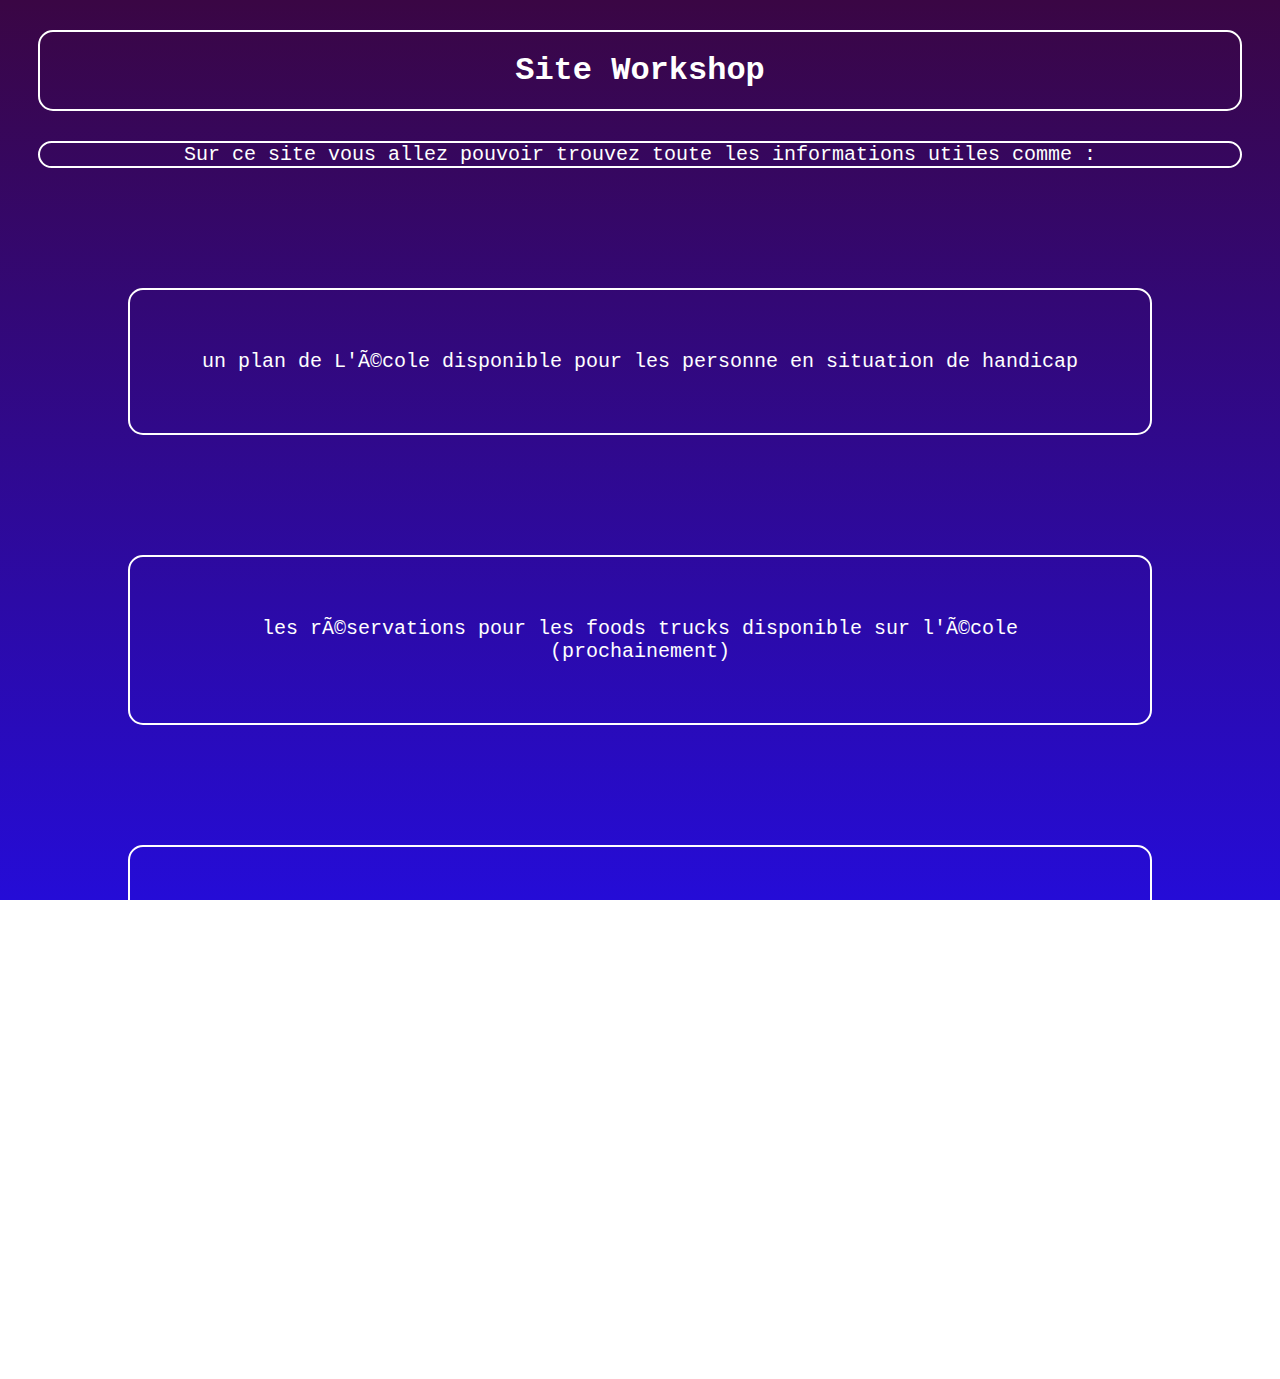
==== index.html @ 2e92f027 "site" ====
<!DOCTYPE html>
<html lang="FR">
<head>
    <meta charset="FR">

    <link href="Style/style index.css" rel="stylesheet"/>
        
    <meta name="viewport" content="width=device-width"/>

<body>
    <header>

    </header>
    <h1>Site Workshop</h1>
    <div>
            <p class="desc">
                Sur ce site vous allez pouvoir trouvez 
                toute les informations utiles comme  :
            </p>
            <p class="carte">
                un plan de L'école disponible
                pour les personne en situation de handicap
            </p>
            <p class="reservations">
                les réservations pour les foods trucks disponible sur l'école
                (prochainement)
            </p>
            <p class="liens">
                Liens utiles (360 learning, ingénium, etc...)
            </p>
            <p class="blog">
                Le blog
            </p>
        
    </div>
    <footer>

    </footer>
 </body>

</head>

</html>
---- Style/style index.css ----
body
{
    background: rgb(37,12,215);
    background: linear-gradient(0deg, rgba(37,12,215,1) 0%, rgba(58,6,68,1) 100%);
    background-attachment: fixed;
    


}

h1
{
    text-align: center;
    border : 2px solid white;
    border-radius: 15px;
    color: white;
    font-family: 'Courier New', Courier, monospace;
    padding: 20px;
    margin: 30px;
}

p
{
    color: white;
    font-size: 20px;
    font-family: 'Courier New', Courier, monospace;
    border : 2px solid rgb(255, 255, 255);
    border-radius: 15px;    
    text-align: center;
    margin: 30px;
    padding : auto;
   

}


p.carte
{
    border : 2px solid white;
    border-radius: 15px;
    position:relative;
    padding: 60px;
    margin: 120px
}

p.reservations
{
    position:relative;
    padding: 60px;
    margin: 120px
}
p.liens
{
    position:relative;
    padding: 60px;
    margin: 120px
}
p.blog
{
    position:relative;
    padding: 60px;
    margin: 120px
}
p.desc
{
    
}
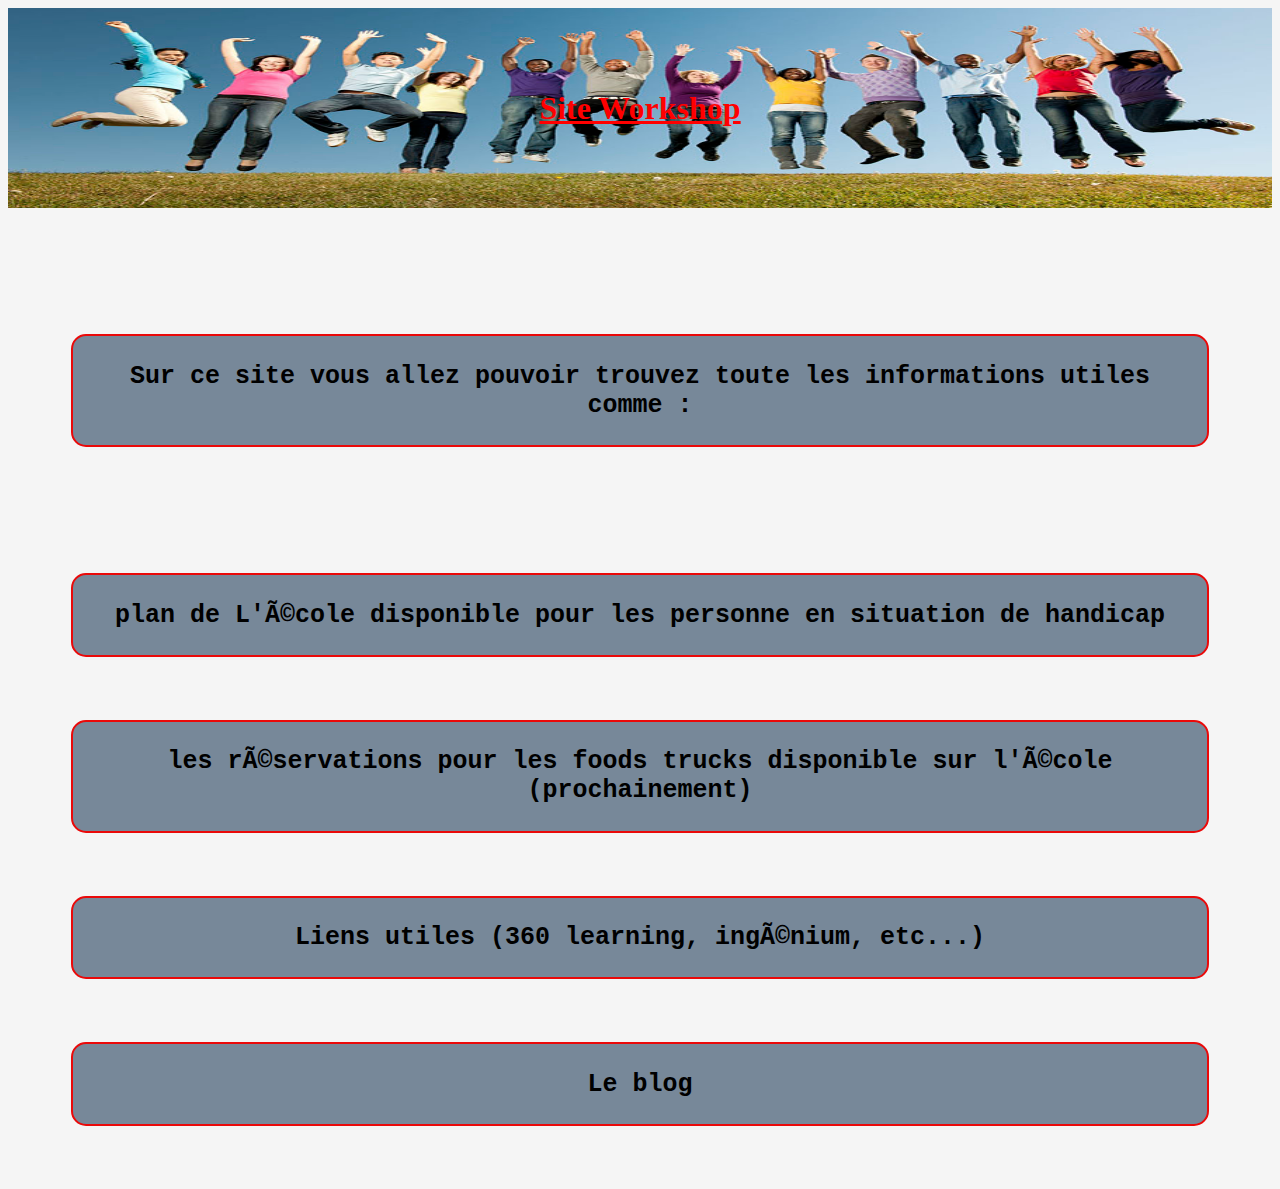
==== commit d9f74bfd: "m" ====
--- a/index.html
+++ b/index.html
@@ -1,5 +1,7 @@
 <!DOCTYPE html>
+
 <html lang="FR">
+
 <head>
     <meta charset="FR">
 
@@ -7,37 +9,45 @@
         
     <meta name="viewport" content="width=device-width"/>
 
+
+</head>
+
 <body>
+
     <header>
 
     </header>
-    <h1>Site Workshop</h1>
+<div class="divtop">
+    <h1 class="bg-title"><u>Site Workshop</u></h1>
+    <img class="imgtop" src="/gens.jpg">
+</div>
     <div>
             <p class="desc">
-                Sur ce site vous allez pouvoir trouvez 
-                toute les informations utiles comme  :
+                <strong>Sur ce site vous allez pouvoir trouvez 
+                toute les informations utiles comme  :</strong>
             </p>
-            <p class="carte">
-                un plan de L'école disponible
+            <p class="map">
+                <strong> plan de L'école disponible
                 pour les personne en situation de handicap
+                </strong>
             </p>
-            <p class="reservations">
-                les réservations pour les foods trucks disponible sur l'école
-                (prochainement)
+            <p class="reserv">
+                <strong>les réservations pour les foods trucks disponible sur l'école
+                (prochainement)</strong>
             </p>
-            <p class="liens">
-                Liens utiles (360 learning, ingénium, etc...)
+            <p class="link ">
+                <strong>Liens utiles (360 learning, ingénium, etc...)</strong>
             </p>
             <p class="blog">
-                Le blog
+                <strong>Le blog</strong>
             </p>
         
     </div>
+
     <footer>
 
     </footer>
+
  </body>
 
-</head>
-
 </html>--- a/Style/style index.css
+++ b/Style/style index.css
@@ -1,67 +1,107 @@
 body
 {
-    background: rgb(37,12,215);
-    background: linear-gradient(0deg, rgba(37,12,215,1) 0%, rgba(58,6,68,1) 100%);
-    background-attachment: fixed;
-    
-
-
+    background:whitesmoke;
 }
 
-h1
-{
+.imgtop {
+    border: auto;
+    vertical-align: middle;
     text-align: center;
-    border : 2px solid white;
-    border-radius: 15px;
-    color: white;
-    font-family: 'Courier New', Courier, monospace;
-    padding: 20px;
-    margin: 30px;
+    width: 100%;
+    height: 200px;
 }
 
 p
 {
-    color: white;
-    font-size: 20px;
+    color: rgb(0, 0, 0);
+    font-size: 25px;
     font-family: 'Courier New', Courier, monospace;
-    border : 2px solid rgb(255, 255, 255);
-    border-radius: 15px;    
+    border : 2px solid rgb(255, 0, 0);
+    border-radius: 15px;
     text-align: center;
-    margin: 30px;
-    padding : auto;
-   
+    margin: 5%;
+    padding : 2%;
+}
+
+
+p.map
+{
+    border : 2px solid rgb(255, 0, 0);
+    border-radius: 15px;
+
+    padding: 2%;
+    margin-top: 5%;
+    background-color: lightslategrey;
+    border : 2px solid rgb(234, 9, 9);
+    transition: all 0.5s ease;
 
 }
 
-
-p.carte
+p.reserv
 {
-    border : 2px solid white;
-    border-radius: 15px;
-    position:relative;
-    padding: 60px;
-    margin: 120px
+    padding: 2%;
+    margin-top: 5%;
+    background-color: lightslategrey;
+    border : 2px solid rgb(234, 9, 9);
+    transition: all 0.5s ease;
 }
-
-p.reservations
+p.link
 {
-    position:relative;
-    padding: 60px;
-    margin: 120px
-}
-p.liens
-{
-    position:relative;
-    padding: 60px;
-    margin: 120px
+    padding: 2%;
+    margin-top: 5%;
+    background-color: lightslategrey;
+    border : 2px solid rgb(234, 9, 9);
+    transition: all 0.5s ease;
 }
 p.blog
 {
-    position:relative;
-    padding: 60px;
-    margin: 120px
+    padding: 2%;
+    margin-top: 5%;
+    background-color: lightslategrey;
+    border : 2px solid rgb(234, 9, 9);
+    transition: all 0.5s ease;
 }
 p.desc
 {
-    
+    padding: 2%;
+    margin-top: 10%;
+    margin-bottom: 10%;
+    background-color: lightslategrey;
+    border : 2px solid rgb(234, 9, 9);
+    transition: all 0.5s ease;
+}
+p.desc:hover
+{
+    background-color: rgb(255, 119, 0);
+
+}
+p.blog:hover
+{
+    background-color: rgb(255, 119, 0);
+}
+p.map:hover
+{
+    background-color: rgb(255, 119, 0);
+}
+p.link:hover
+{
+    background-color: rgb(255, 119, 0);
+}
+p.reserv:hover
+{
+    background-color: rgb(255, 119, 0);
+}
+
+.bg-title{
+    position: absolute;
+    width: 100%;
+    text-align: center;
+    z-index: 0;
+}
+
+.divtop {
+    display: flex;
+    align-items: center;
+    justify-content: center;
+    color: red;
 }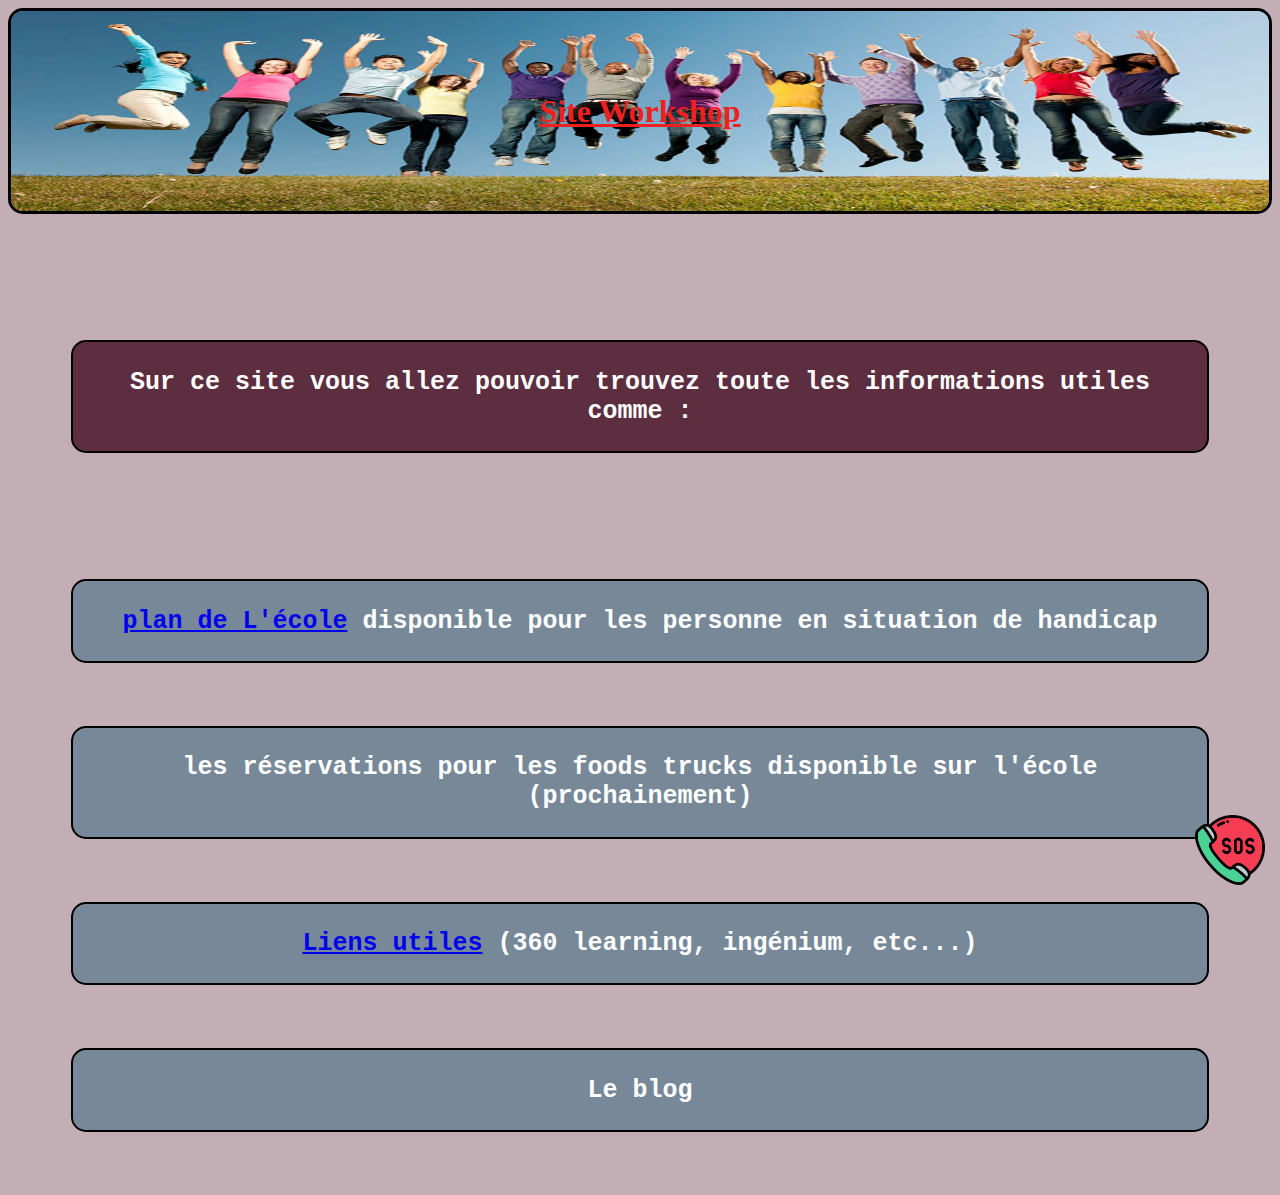
==== commit 6706da47: "site" ====
--- a/index.html
+++ b/index.html
@@ -3,13 +3,16 @@
 <html lang="FR">
 
 <head>
-    <meta charset="FR">
+    <meta charset="utf-8">
 
     <link href="Style/style index.css" rel="stylesheet"/>
         
     <meta name="viewport" content="width=device-width"/>
 
+    <title> EPSI</title>
 
+    <link rel="SHORTCUT ICON" href="epsi.png" type="image/x-icon" />
+    <link rel="ICON" href="epsi.png" type="image/ico" />
 </head>
 
 <body>
@@ -27,7 +30,7 @@
                 toute les informations utiles comme  :</strong>
             </p>
             <p class="map">
-                <strong> plan de L'école disponible
+                <strong> <a href="plan.html">plan de L'école</a> disponible
                 pour les personne en situation de handicap
                 </strong>
             </p>
@@ -36,12 +39,14 @@
                 (prochainement)</strong>
             </p>
             <p class="link ">
-                <strong>Liens utiles (360 learning, ingénium, etc...)</strong>
+                <strong><a href="liens.html">Liens utiles</a> (360 learning, ingénium, etc...)</strong>
             </p>
             <p class="blog">
                 <strong>Le blog</strong>
             </p>
-        
+            <div id="scroll_to_top">
+                <a href="tel:+33769244942"><img src="sos.png" alt="sos"/></a>
+            </div>
     </div>
 
     <footer>
--- a/Style/style index.css
+++ b/Style/style index.css
@@ -1,38 +1,62 @@
 body
 {
-    background:whitesmoke;
+    background:#c3aeb5;
 }
 
 .imgtop {
-    border: auto;
     vertical-align: middle;
     text-align: center;
     width: 100%;
     height: 200px;
+    border :3px solid rgb(0, 0, 0);
+    border-radius: 15px;
+    
+}
+.bg-title{
+    position: absolute;
+    width: 100%;
+    text-align: center;
+    z-index: 0;
+    opacity: 1;
+}
+.divtop {
+    display: flex;
+    align-items: center;
+    justify-content: center;
+    color: rgb(238, 32, 32);
+   
 }
 
 p
 {
-    color: rgb(0, 0, 0);
+    color: rgb(255, 255, 255);
     font-size: 25px;
     font-family: 'Courier New', Courier, monospace;
-    border : 2px solid rgb(255, 0, 0);
+    border : 2px solid rgb(0, 0, 0);
     border-radius: 15px;
     text-align: center;
     margin: 5%;
     padding : 2%;
 }
 
-
+p.desc
+{
+    padding: 2%;
+    margin-top: 10%;
+    margin-bottom: 10%;
+    background-color: #5c2e3f;
+    border : 2px solid rgb(0, 0, 0);
+    
+}
 p.map
 {
-    border : 2px solid rgb(255, 0, 0);
+    border : 2px solid rgb(0, 0, 0);
     border-radius: 15px;
 
     padding: 2%;
     margin-top: 5%;
     background-color: lightslategrey;
-    border : 2px solid rgb(234, 9, 9);
+    border : 2px solid rgb(0, 0, 0);
     transition: all 0.5s ease;
 
 }
@@ -42,7 +66,7 @@
     padding: 2%;
     margin-top: 5%;
     background-color: lightslategrey;
-    border : 2px solid rgb(234, 9, 9);
+    border : 2px solid rgb(0, 0, 0);
     transition: all 0.5s ease;
 }
 p.link
@@ -50,7 +74,7 @@
     padding: 2%;
     margin-top: 5%;
     background-color: lightslategrey;
-    border : 2px solid rgb(234, 9, 9);
+    border : 2px solid rgb(0, 0, 0);
     transition: all 0.5s ease;
 }
 p.blog
@@ -58,50 +82,40 @@
     padding: 2%;
     margin-top: 5%;
     background-color: lightslategrey;
-    border : 2px solid rgb(234, 9, 9);
+    border : 2px solid rgb(0, 0, 0);
     transition: all 0.5s ease;
 }
-p.desc
-{
-    padding: 2%;
-    margin-top: 10%;
-    margin-bottom: 10%;
-    background-color: lightslategrey;
-    border : 2px solid rgb(234, 9, 9);
-    transition: all 0.5s ease;
-}
-p.desc:hover
-{
-    background-color: rgb(255, 119, 0);
 
-}
 p.blog:hover
 {
-    background-color: rgb(255, 119, 0);
+    background-color:#5c2e3f;
 }
 p.map:hover
 {
-    background-color: rgb(255, 119, 0);
+    background-color:#5c2e3f;
 }
 p.link:hover
 {
-    background-color: rgb(255, 119, 0);
+    background-color: #5c2e3f;
 }
 p.reserv:hover
 {
-    background-color: rgb(255, 119, 0);
+    background-color:#5c2e3f;
 }
+p.fix
+{
+position: absolute;
 
-.bg-title{
-    position: absolute;
-    width: 100%;
-    text-align: center;
-    z-index: 0;
 }
+#scroll_to_top {
+    position: fixed;
+    width: 25px;
+    height: 35px;
+    bottom: 50px;
+    right: 60px;
+  }
+  #scroll_to_top img {
+    width: 70px;
+  }
+      
 
-.divtop {
-    display: flex;
-    align-items: center;
-    justify-content: center;
-    color: red;
-}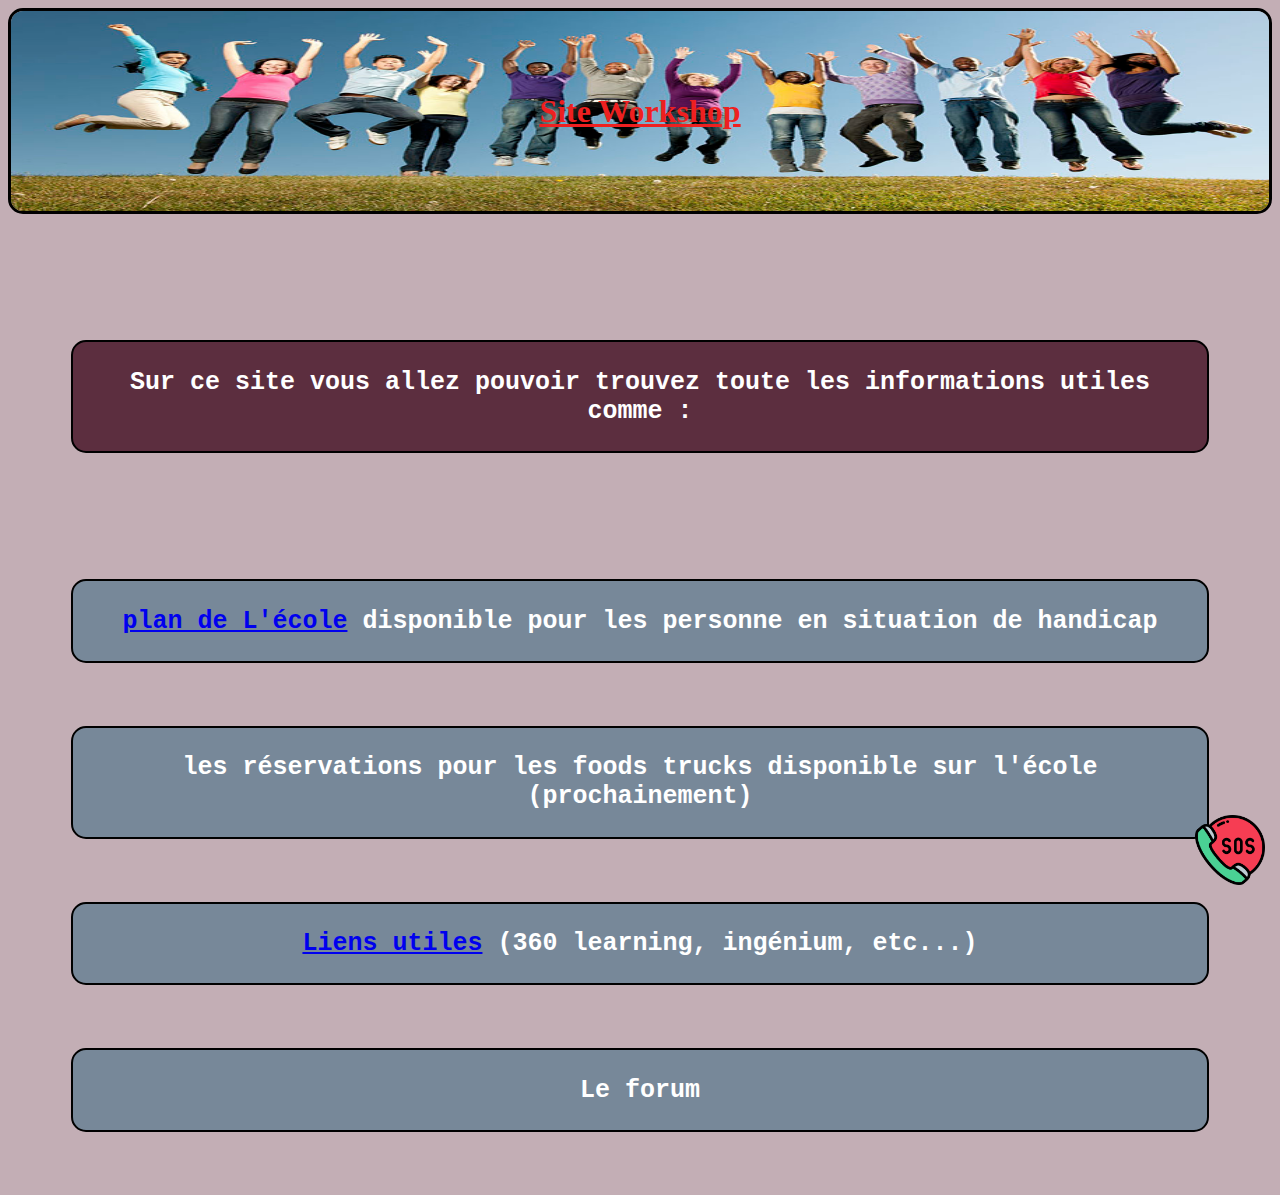
==== commit aa7a4c7b: "blog > forum" ====
--- a/index.html
+++ b/index.html
@@ -22,7 +22,7 @@
     </header>
 <div class="divtop">
     <h1 class="bg-title"><u>Site Workshop</u></h1>
-    <img class="imgtop" src="/gens.jpg">
+    <img class="imgtop" src="gens.jpg">
 </div>
     <div>
             <p class="desc">
@@ -42,7 +42,7 @@
                 <strong><a href="liens.html">Liens utiles</a> (360 learning, ingénium, etc...)</strong>
             </p>
             <p class="blog">
-                <strong>Le blog</strong>
+                <strong>Le forum</strong>
             </p>
             <div id="scroll_to_top">
                 <a href="tel:+33769244942"><img src="sos.png" alt="sos"/></a>
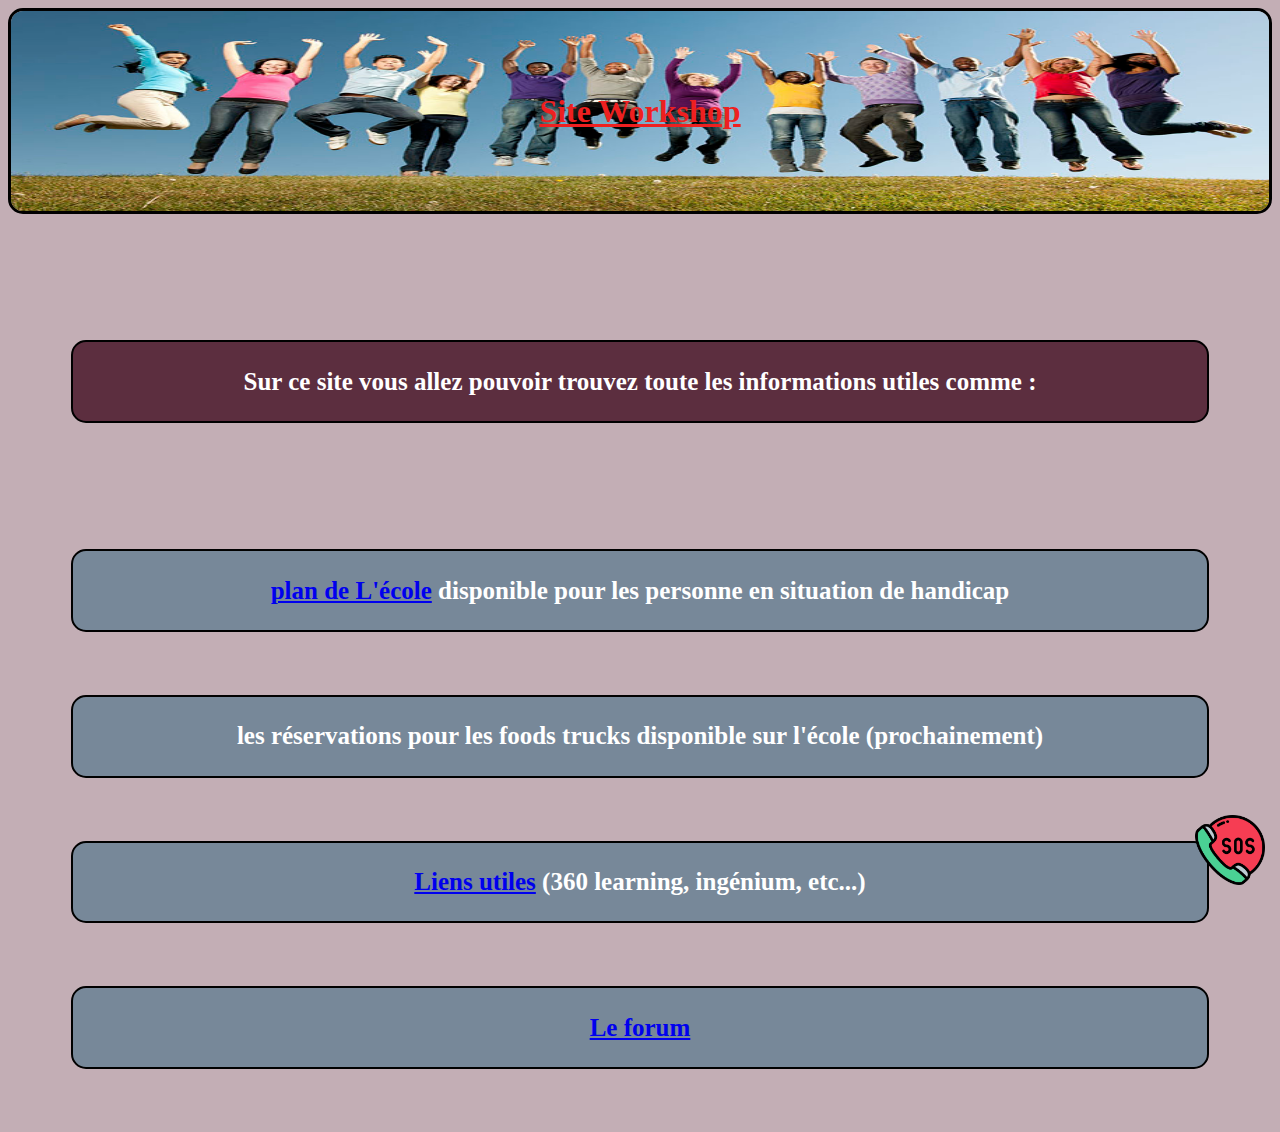
==== commit 2143b1c0: "s" ====
--- a/index.html
+++ b/index.html
@@ -42,7 +42,7 @@
                 <strong><a href="liens.html">Liens utiles</a> (360 learning, ingénium, etc...)</strong>
             </p>
             <p class="blog">
-                <strong>Le forum</strong>
+                <strong><a href="forum.php?theme=">Le forum</a></strong>
             </p>
             <div id="scroll_to_top">
                 <a href="tel:+33769244942"><img src="sos.png" alt="sos"/></a>
--- a/Style/style index.css
+++ b/Style/style index.css
@@ -18,6 +18,7 @@
     text-align: center;
     z-index: 0;
     opacity: 1;
+    font-family: "Times New Roman", Times, serif;
 }
 .divtop {
     display: flex;
@@ -31,7 +32,7 @@
 {
     color: rgb(255, 255, 255);
     font-size: 25px;
-    font-family: 'Courier New', Courier, monospace;
+    font-family: "Times New Roman", Times, serif;
     border : 2px solid rgb(0, 0, 0);
     border-radius: 15px;
     text-align: center;
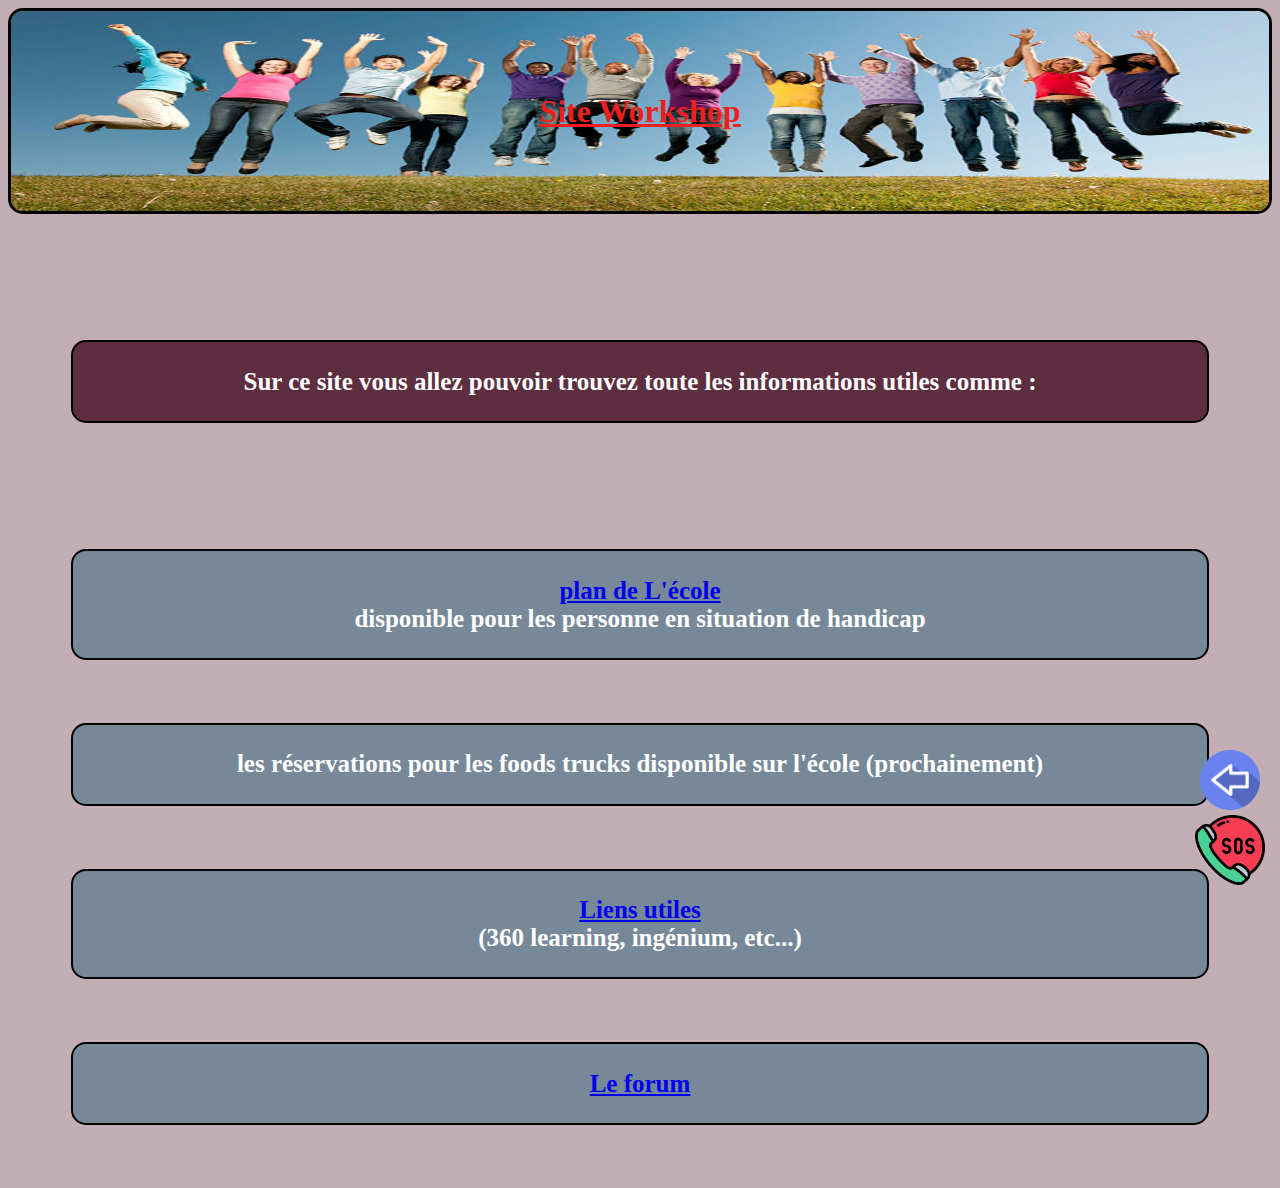
==== commit af096646: "m" ====
--- a/index.html
+++ b/index.html
@@ -30,7 +30,7 @@
                 toute les informations utiles comme  :</strong>
             </p>
             <p class="map">
-                <strong> <a href="plan.html">plan de L'école</a> disponible
+                <strong> <a href="plan.html">plan de L'école</a></br> disponible
                 pour les personne en situation de handicap
                 </strong>
             </p>
@@ -39,13 +39,16 @@
                 (prochainement)</strong>
             </p>
             <p class="link ">
-                <strong><a href="liens.html">Liens utiles</a> (360 learning, ingénium, etc...)</strong>
+                <strong><a href="liens.html">Liens utiles</br></a> (360 learning, ingénium, etc...)</strong>
             </p>
             <p class="blog">
                 <strong><a href="forum.php?theme=">Le forum</a></strong>
             </p>
             <div id="scroll_to_top">
                 <a href="tel:+33769244942"><img src="sos.png" alt="sos"/></a>
+            </div>
+            <div id="back">
+                <a href="index.html"><img src="back1.jpg" alt="back to main page"/></a>
             </div>
     </div>
 
--- a/Style/style index.css
+++ b/Style/style index.css
@@ -24,7 +24,7 @@
     display: flex;
     align-items: center;
     justify-content: center;
-    color: rgb(238, 32, 32);
+    color: rgb(238, 31, 32);
    
 }
 
@@ -118,5 +118,16 @@
   #scroll_to_top img {
     width: 70px;
   }
+  #back {
+    position: fixed;
+    width: 20px;
+    height: 50px;
+    bottom: 100px;
+    right: 60px;
+  }
+  #back img {
+    width: 60px;
+  }
+
       
 
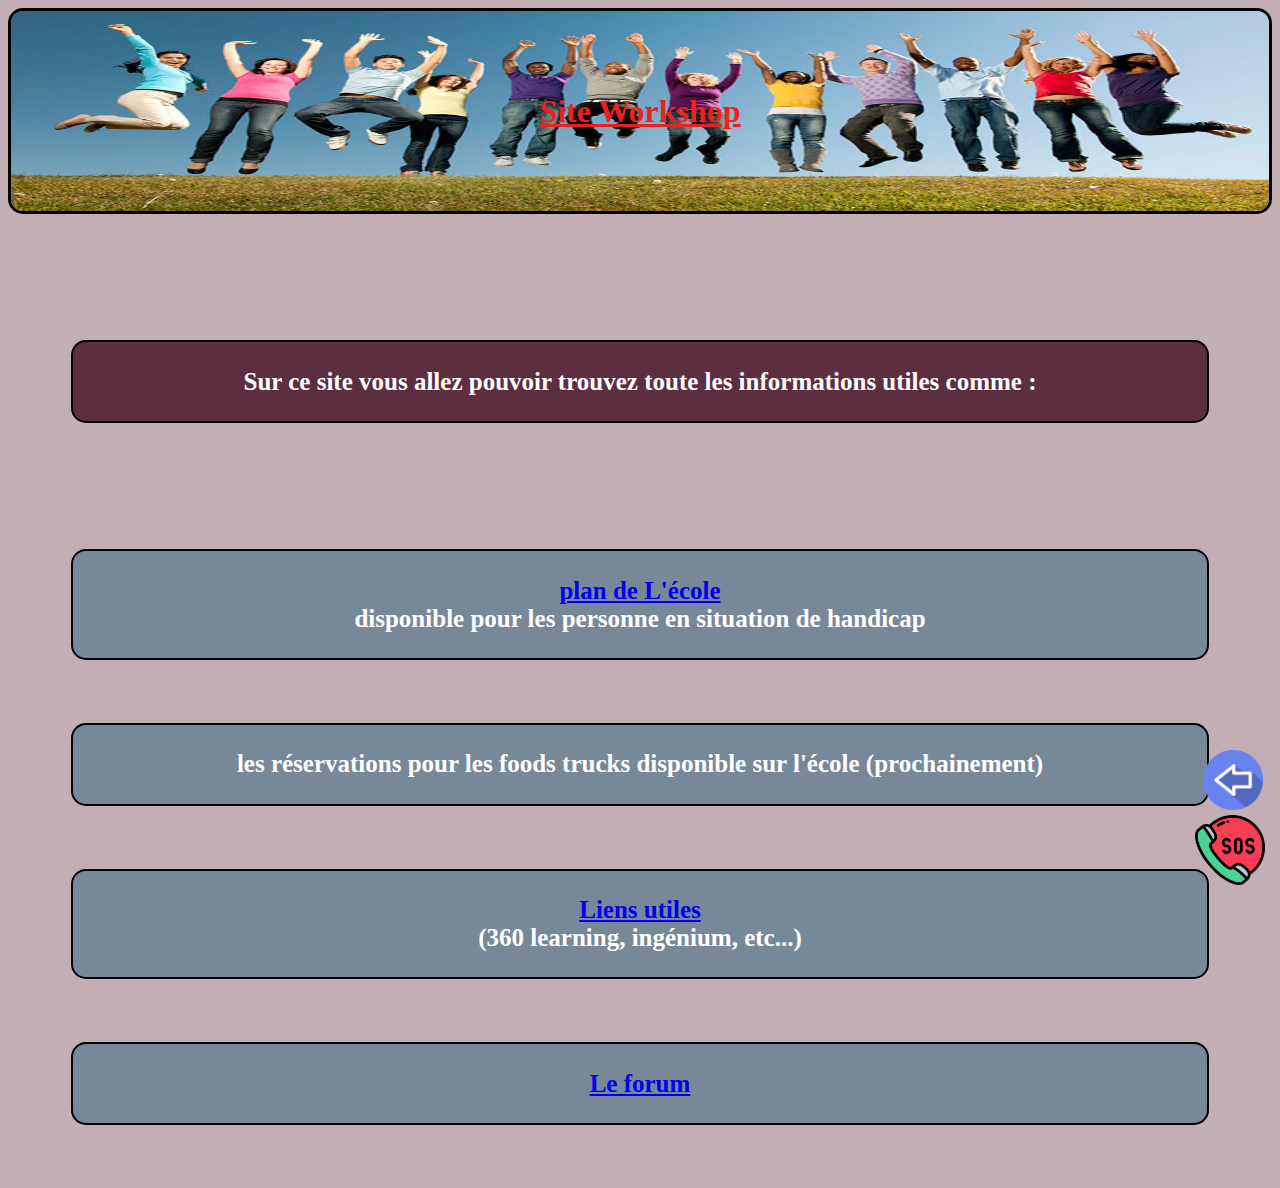
==== commit 96bd308b: "mp" ====
--- a/index.html
+++ b/index.html
@@ -5,7 +5,7 @@
 <head>
     <meta charset="utf-8">
 
-    <link href="Style/style index.css" rel="stylesheet"/>
+    <link href="style index.css" rel="stylesheet"/>
         
     <meta name="viewport" content="width=device-width"/>
 
--- a/style index.css
+++ b/style index.css
@@ -0,0 +1,133 @@
+body
+{
+    background:#c3aeb5;
+}
+
+.imgtop {
+    vertical-align: middle;
+    text-align: center;
+    width: 100%;
+    height: 200px;
+    border :3px solid rgb(0, 0, 0);
+    border-radius: 15px;
+    
+}
+.bg-title{
+    position: absolute;
+    width: 100%;
+    text-align: center;
+    z-index: 0;
+    opacity: 1;
+    font-family: "Times New Roman", Times, serif;
+}
+.divtop {
+    display: flex;
+    align-items: center;
+    justify-content: center;
+    color: rgb(238, 31, 32);
+   
+}
+
+p
+{
+    color: rgb(255, 255, 255);
+    font-size: 25px;
+    font-family: "Times New Roman", Times, serif;
+    border : 2px solid rgb(0, 0, 0);
+    border-radius: 15px;
+    text-align: center;
+    margin: 5%;
+    padding : 2%;
+}
+
+p.desc
+{
+    padding: 2%;
+    margin-top: 10%;
+    margin-bottom: 10%;
+    background-color: #5c2e3f;
+    border : 2px solid rgb(0, 0, 0);
+    
+}
+p.map
+{
+    border : 2px solid rgb(0, 0, 0);
+    border-radius: 15px;
+
+    padding: 2%;
+    margin-top: 5%;
+    background-color: lightslategrey;
+    border : 2px solid rgb(0, 0, 0);
+    transition: all 0.5s ease;
+
+}
+
+p.reserv
+{
+    padding: 2%;
+    margin-top: 5%;
+    background-color: lightslategrey;
+    border : 2px solid rgb(0, 0, 0);
+    transition: all 0.5s ease;
+}
+p.link
+{
+    padding: 2%;
+    margin-top: 5%;
+    background-color: lightslategrey;
+    border : 2px solid rgb(0, 0, 0);
+    transition: all 0.5s ease;
+}
+p.blog
+{
+    padding: 2%;
+    margin-top: 5%;
+    background-color: lightslategrey;
+    border : 2px solid rgb(0, 0, 0);
+    transition: all 0.5s ease;
+}
+
+p.blog:hover
+{
+    background-color:#5c2e3f;
+}
+p.map:hover
+{
+    background-color:#5c2e3f;
+}
+p.link:hover
+{
+    background-color: #5c2e3f;
+}
+p.reserv:hover
+{
+    background-color:#5c2e3f;
+}
+p.fix
+{
+position: absolute;
+
+}
+#scroll_to_top {
+    position: fixed;
+    width: 25px;
+    height: 35px;
+    bottom: 50px;
+    right: 60px;
+  }
+  #scroll_to_top img {
+    width: 70px;
+  }
+  #back {
+    position: fixed;
+    width: 17.5px;
+    height: 50px;
+    bottom: 100px;
+    right: 60px;
+  }
+  #back img {
+    width: 60px;
+  }
+
+      
+
